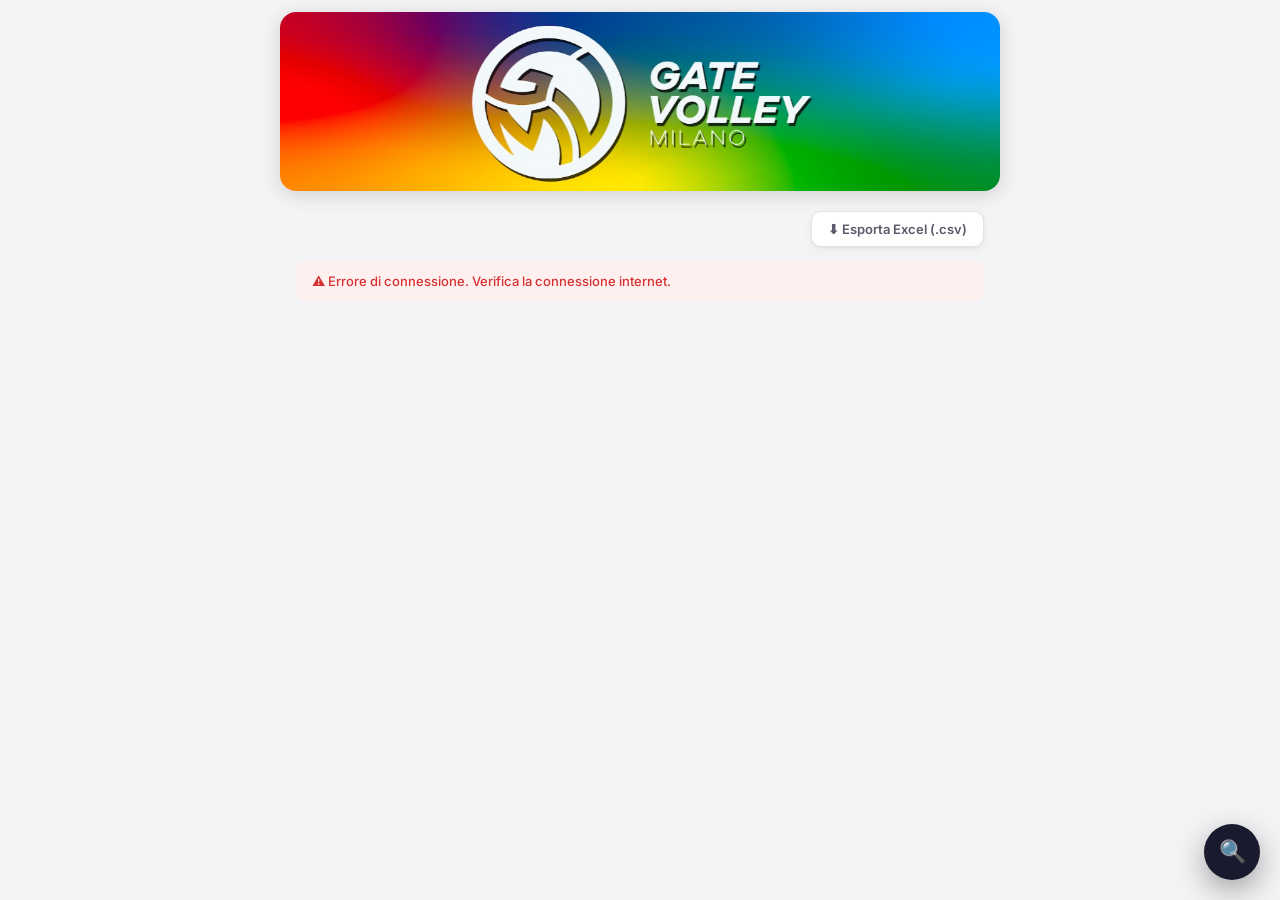
==== index.html @ 53bae7c8 "Add files via upload" ====
<!DOCTYPE html>
<html lang="it">
<head>
<meta charset="UTF-8">
<meta name="viewport" content="width=device-width, initial-scale=1.0">
<title>Gate Volley Milano — Open Day</title>
<link href="https://fonts.googleapis.com/css2?family=Inter:wght@400;500;600;700&display=swap" rel="stylesheet">
<style>
* { box-sizing: border-box; margin: 0; padding: 0; }

:root {
  --bg: #F4F4F6;
  --surface: #FFFFFF;
  --surface2: #F9F9FB;
  --border: #E4E4E8;
  --border-strong: #CACACE;
  --text: #111116;
  --text2: #5A5A6A;
  --text3: #9A9AAA;
  --accent: #1A1A2E;
  --grad2: linear-gradient(90deg, #e63946, #e07b39, #e8c84a, #4caf50, #2196f3, #7b2ff7);
  --gold: #E8A020;
  --gold-bg: #FEF7EA;
  --danger: #D63031;
  --danger-bg: #FFF0F0;
  --success: #00B894;
  --success-bg: #F0FDF8;
  --r: 10px;
  --r-lg: 16px;
  --shadow: 0 1px 3px rgba(0,0,0,0.06), 0 4px 12px rgba(0,0,0,0.04);
  --shadow-md: 0 4px 16px rgba(0,0,0,0.10);
}

body { font-family: 'Inter', sans-serif; background: var(--bg); color: var(--text); min-height: 100vh; font-size: 15px; -webkit-font-smoothing: antialiased; }

header { background: var(--bg); padding: 12px 16px 0; }
.header-img-wrap { max-width: 720px;  margin: 0 auto; border-radius: 16px; overflow: hidden; box-shadow: 0 4px 20px rgba(0,0,0,0.15); max-height: 220px; }
.header-img { width: 100%;  height: auto; display: block; }


/* === FILTRI A SCOMPARSA + FAB === */
.filters-wrap { display: none;}
.filters-wrap.open { display: block;}
.fab { position: fixed; bottom: 20px; right: 20px;  width: 56px; height: 56px; border-radius: 50%; background: var(--accent); color: white; font-size: 22px; border: none; cursor: pointer; box-shadow: 0 10px 30px rgba(0,0,0,0.35); z-index: 5000; }
.fab.active { background: #7b2ff7; }

.back-btn { background: var(--surface); border: 1px solid var(--border); color: var(--text); padding: 8px 16px; border-radius: 8px; cursor: pointer; font-family: inherit; font-size: 13px; font-weight: 500; display: none; align-items: center; gap: 6px; transition: background 0.15s; margin-bottom: 14px; box-shadow: var(--shadow); }
.back-btn:hover { background: var(--bg); }
.back-btn.visible { display: inline-flex; }

.container { max-width: 720px; margin: 0 auto; padding: 20px 16px 40px; }
.screen { display: none; }
.screen.active { display: block; }

/* FILTRI */
.filters-wrap { background: var(--surface); border: 1px solid var(--border); border-radius: var(--r-lg); padding: 14px 16px; margin-bottom: 14px; box-shadow: var(--shadow); }
.search-wrap { position: relative; margin-bottom: 10px; }
.search-icon { position: absolute; left: 12px; top: 50%; transform: translateY(-50%); color: var(--text3); font-size: 15px; pointer-events: none; }
.search-input { width: 100%; padding: 10px 14px 10px 38px; border: 1px solid var(--border); border-radius: var(--r); font-family: inherit; font-size: 14px; background: var(--bg); color: var(--text); outline: none; transition: border-color 0.15s; }
.search-input:focus { border-color: #7b2ff7; }
.filter-group { display: flex; gap: 4px; flex-wrap: wrap; align-items: center; margin-bottom: 6px; }
.filter-group:last-child { margin-bottom: 0; }
.filter-label { font-size: 11px; font-weight: 600; color: var(--text3); text-transform: uppercase; letter-spacing: 0.06em; margin-right: 2px; }
.pill { padding: 5px 12px; border-radius: 20px; border: 1px solid var(--border); background: var(--surface2); color: var(--text2); font-size: 12px; font-weight: 500; cursor: pointer; transition: all 0.15s; font-family: inherit; }
.pill:hover { border-color: #7b2ff7; color: #7b2ff7; }
.pill.active { background: var(--accent); color: white; border-color: var(--accent); }

/* LISTA */
.athletes-list { display: flex; flex-direction: column; gap: 6px; }
.list-meta { font-size: 12px; color: var(--text3); font-weight: 500; margin-bottom: 10px; }

.athlete-item { background: var(--surface); border: 1px solid var(--border); border-radius: var(--r-lg); padding: 13px 16px; cursor: pointer; display: flex; align-items: center; gap: 14px; transition: border-color 0.15s, box-shadow 0.15s, transform 0.1s; box-shadow: var(--shadow); }
.athlete-item:hover { border-color: #7b2ff7; box-shadow: 0 4px 20px rgba(123,47,247,0.10); transform: translateY(-1px); }

.avatar { width: 42px; height: 42px; border-radius: 50%; display: flex; align-items: center; justify-content: center; font-weight: 700; font-size: 13px; flex-shrink: 0; position: relative; }
.avatar::before { content: ''; position: absolute; inset: -2px; border-radius: 50%; background: linear-gradient(135deg,#e63946,#e07b39,#e8c84a,#4caf50,#2196f3,#7b2ff7); z-index: 0; }
.avatar-inner { width: 100%; height: 100%; border-radius: 50%; background: var(--accent); color: white; display: flex; align-items: center; justify-content: center; font-size: 13px; font-weight: 700; position: relative; z-index: 1; }

.athlete-info { flex: 1; min-width: 0; }
.athlete-name { font-size: 14px; font-weight: 600; color: var(--text); }
.athlete-meta { display: flex; gap: 5px; flex-wrap: wrap; align-items: center; margin-top: 4px; }

.badge { display: inline-flex; align-items: center; font-size: 11px; font-weight: 600; padding: 2px 8px; border-radius: 20px; white-space: nowrap; }
.badge-role { background: #EEE8FF; color: #5B21B6; }
.badge-level { background: var(--gold-bg); color: #92400E; }
.badge-tipo { background: #E0F2FE; color: #0369A1; }

.athlete-right { display: flex; flex-direction: column; align-items: flex-end; gap: 4px; }
.avg-chip { display: flex; align-items: center; gap: 3px; background: var(--gold-bg); color: #92400E; font-size: 12px; font-weight: 700; padding: 3px 9px; border-radius: 20px; }
.val-count { font-size: 11px; color: var(--text3); }
.chevron { color: var(--text3); font-size: 16px; }

/* SCHEDA ATLETA */
.athlete-hero { background: var(--surface); border: 1px solid var(--border); border-radius: var(--r-lg); overflow: hidden; margin-bottom: 12px; box-shadow: var(--shadow); }
.hero-stripe { height: 4px; background: var(--grad2); }
.hero-body { padding: 18px 20px; }
.hero-top { display: flex; align-items: flex-start; gap: 16px; }
.photo-box { width: 80px; height: 80px; border-radius: var(--r); overflow: hidden; flex-shrink: 0; background: var(--bg); border: 1px solid var(--border); }
.photo-box img { width: 100%; height: 100%; object-fit: cover; }
.photo-placeholder { width: 100%; height: 100%; display: flex; align-items: center; justify-content: center; font-size: 32px; background: linear-gradient(135deg, #EEE8FF, #E0F2FE); }
.hero-name { font-size: 22px; font-weight: 700; letter-spacing: -0.02em; margin-bottom: 6px; }
.hero-badges { display: flex; gap: 6px; flex-wrap: wrap; }
.info-grid { display: grid; grid-template-columns: repeat(auto-fit, minmax(110px, 1fr)); gap: 12px; margin-top: 16px; padding-top: 16px; border-top: 1px solid var(--border); }
.info-item .lbl { font-size: 10px; font-weight: 600; text-transform: uppercase; letter-spacing: 0.08em; color: var(--text3); margin-bottom: 3px; }
.info-item .val { font-size: 14px; font-weight: 600; color: var(--text); }

.media-box { background: linear-gradient(135deg, var(--accent) 0%, #16213E 100%); border-radius: var(--r-lg); padding: 16px 20px; display: flex; align-items: center; justify-content: space-between; margin-bottom: 12px; box-shadow: var(--shadow-md); }
.media-big { font-size: 30px; font-weight: 700; color: white; }
.media-star { font-size: 20px; color: #F6C90E; margin-right: 4px; }
.media-label { font-size: 12px; color: rgba(255,255,255,0.55); margin-bottom: 2px; }
.media-count { font-size: 13px; color: rgba(255,255,255,0.85); font-weight: 500; }

.add-val-btn { width: 100%; padding: 14px; border-radius: var(--r-lg); background: linear-gradient(135deg,#e63946,#e07b39,#e8c84a,#4caf50,#2196f3,#7b2ff7); color: white; font-family: inherit; font-size: 15px; font-weight: 600; cursor: pointer; border: none; margin-bottom: 16px; transition: opacity 0.15s, transform 0.1s; box-shadow: var(--shadow-md); }
.add-val-btn:hover { opacity: 0.92; }
.add-val-btn:active { transform: scale(0.99); }

.section-title { font-size: 11px; font-weight: 700; text-transform: uppercase; letter-spacing: 0.08em; color: var(--text3); margin: 18px 0 10px; }

.val-card { background: var(--surface); border: 1px solid var(--border); border-radius: var(--r-lg); overflow: hidden; margin-bottom: 10px; box-shadow: var(--shadow); }
.val-card-header { display: flex; align-items: center; justify-content: space-between; padding: 12px 16px; border-bottom: 1px solid var(--border); background: var(--surface2); }
.val-coach-name { font-size: 14px; font-weight: 600; }
.val-avg-badge { background: var(--gold-bg); color: #92400E; font-size: 13px; font-weight: 700; padding: 4px 12px; border-radius: 20px; }
.val-skills { padding: 10px 16px; }
.skill-result { display: flex; justify-content: space-between; align-items: center; padding: 6px 0; border-bottom: 1px solid var(--border); font-size: 13px; }
.skill-result:last-child { border-bottom: none; }
.skill-result-name { color: var(--text2); font-weight: 500; }
.stars-on { color: #F6C90E; letter-spacing: 1px; }
.stars-off { color: var(--border-strong); letter-spacing: 1px; }
.val-note { padding: 10px 16px; border-top: 1px solid var(--border); font-size: 12px; color: var(--text2); font-style: italic; background: var(--surface2); }
.edit-val-btn { background: none; border: 1px solid var(--border); border-radius: 6px; color: var(--text2); font-size: 12px; font-weight: 500; padding: 3px 10px; cursor: pointer; font-family: inherit; transition: all 0.15s; }
.edit-val-btn:hover { border-color: #7b2ff7; color: #7b2ff7; background: #F5F0FF; }
.delete-val-btn { background: none; border: 1px solid var(--border); border-radius: 6px; color: var(--text2); font-size: 14px; padding: 3px 8px; cursor: pointer; transition: all 0.15s; line-height: 1; }
.delete-val-btn:hover { border-color: var(--danger); color: var(--danger); background: var(--danger-bg); }
.skill-result-section-label { font-size: 10px; font-weight: 700; text-transform: uppercase; letter-spacing: 0.08em; color: var(--text3); padding: 6px 0 2px; border-bottom: 1px solid var(--border); margin-bottom: 2px; }

.val-skills-preview { padding: 10px 14px 10px; display: flex; flex-wrap: wrap; gap: 6px; border-top: 1px solid var(--border); background: var(--surface2); }
.val-skills-more-btn { width: 100%; padding: 8px 16px; background: none; border: none; border-top: 1px solid var(--border); font-family: inherit; font-size: 12px; font-weight: 600; color: #7b2ff7; cursor: pointer; text-align: left; transition: background 0.15s; }
.val-skills-more-btn:hover { background: #F5F0FF; }
.val-skills-extra { background: var(--surface2); border-top: 1px solid var(--border); }
.val-skills-role-label { font-size: 10px; font-weight: 700; text-transform: uppercase; letter-spacing: 0.08em; color: var(--text3); padding: 8px 14px 4px; }
.val-skills-extra-pills { padding: 4px 14px 12px; display: flex; flex-wrap: wrap; gap: 6px; }
.val-skills-toggle { display: flex; align-items: center; justify-content: space-between; padding: 9px 16px; cursor: pointer; border-top: 1px solid var(--border); transition: background 0.15s; user-select: none; }
.val-skills-toggle:hover { background: var(--surface2); }
.val-skills-toggle-label { font-size: 12px; font-weight: 600; color: var(--text2); }
.val-skills-chevron { font-size: 13px; color: var(--text3); transition: transform 0.2s; display: inline-block; }
.val-skills-toggle.open .val-skills-chevron { transform: rotate(180deg); }
.val-skills-toggle.open .val-skills-toggle-label { color: #7b2ff7; }
.val-skills-pills { padding: 10px 14px 12px; display: flex; flex-wrap: wrap; gap: 6px; border-top: 1px solid var(--border); background: var(--surface2); }
.skill-pill { display: inline-flex; align-items: center; gap: 5px; background: var(--surface); border: 1px solid var(--border); border-radius: 20px; padding: 4px 10px; }
.skill-pill-name { font-size: 11px; font-weight: 500; color: var(--text2); }
.skill-pill-stars { font-size: 11px; color: #F6C90E; letter-spacing: 0.5px; }
.skill-pill-off { color: var(--border-strong); }
.val-nota-cat { padding: 8px 16px; background: var(--surface2); border-top: 1px solid var(--border); font-size: 12px; color: var(--text2); display: flex; gap: 7px; align-items: flex-start; }
.val-nota-cat-icon { flex-shrink: 0; font-size: 13px; margin-top: 1px; }
.val-nota-fin { padding: 12px 16px; border-top: 1px solid var(--border); display: flex; gap: 8px; align-items: flex-start; }
.val-nota-quote { font-size: 32px; line-height: 1; color: var(--border-strong); flex-shrink: 0; margin-top: -4px; font-family: Georgia, serif; }
.val-nota-text { font-size: 13px; color: var(--text2); font-style: italic; line-height: 1.55; }

/* FORM */
.form-header { background: var(--surface); border: 1px solid var(--border); border-radius: var(--r-lg); padding: 16px 20px; margin-bottom: 14px; box-shadow: var(--shadow); }
.form-athlete-name { font-size: 18px; font-weight: 700; margin-bottom: 6px; }

.form-select { width: 100%; padding: 11px 14px; border: 1.5px solid var(--border); border-radius: var(--r); font-family: inherit; font-size: 14px; background: var(--surface); color: var(--text); outline: none; transition: border-color 0.15s; appearance: none; background-image: url("data:image/svg+xml,%3Csvg xmlns='http://www.w3.org/2000/svg' width='12' height='8' viewBox='0 0 12 8'%3E%3Cpath d='M1 1l5 5 5-5' stroke='%235A5A6A' stroke-width='1.5' fill='none' stroke-linecap='round'/%3E%3C/svg%3E"); background-repeat: no-repeat; background-position: right 14px center; padding-right: 36px; }
.form-select:focus { border-color: #7b2ff7; }

.skill-section-title { font-size: 11px; font-weight: 700; text-transform: uppercase; letter-spacing: 0.08em; color: var(--text3); margin: 16px 0 8px; display: flex; align-items: center; gap: 8px; }
.role-tag { font-size: 10px; padding: 2px 8px; border-radius: 20px; background: #EEE8FF; color: #5B21B6; font-weight: 600; text-transform: none; letter-spacing: 0; }

.skill-block { background: var(--surface); border: 1.5px solid var(--border); border-radius: var(--r); padding: 12px 16px; margin-bottom: 8px; display: flex; align-items: center; justify-content: space-between; gap: 12px; box-shadow: var(--shadow); transition: border-color 0.15s; }
.skill-block.rated { border-color: #C4B5FD; background: #FAFAFF; }
.skill-name { font-size: 14px; font-weight: 500; }

.stars { display: flex; gap: 4px; }
.star { font-size: 24px; cursor: pointer; color: var(--border-strong); transition: color 0.1s, transform 0.12s; line-height: 1; user-select: none; }
.star:hover { transform: scale(1.2); }
.star.on { color: #F6C90E; }

.note-input { width: 100%; padding: 11px 14px; border: 1.5px solid var(--border); border-radius: var(--r); font-family: inherit; font-size: 14px; background: var(--surface); color: var(--text); outline: none; transition: border-color 0.15s; }
.note-input:focus { border-color: #7b2ff7; }
textarea.note-input { resize: vertical; min-height: 80px; }

.save-btn { width: 100%; padding: 15px; border-radius: var(--r-lg); background: var(--accent); color: white; font-family: inherit; font-size: 15px; font-weight: 600; cursor: pointer; border: none; margin-top: 16px; transition: opacity 0.15s, transform 0.1s; }
.save-btn:hover { opacity: 0.88; }
.save-btn:active { transform: scale(0.99); }
.save-btn:disabled { opacity: 0.5; cursor: not-allowed; }
.form-msg { font-size: 13px; margin-top: 10px; font-weight: 500; text-align: center; }

.loading { text-align: center; padding: 48px 0; color: var(--text2); }
.spinner { width: 28px; height: 28px; border: 2.5px solid var(--border); border-top-color: #7b2ff7; border-radius: 50%; animation: spin 0.7s linear infinite; margin: 0 auto 14px; }
@keyframes spin { to { transform: rotate(360deg); } }
.empty-state { text-align: center; padding: 32px 0; color: var(--text3); font-size: 14px; }
.error-box { background: var(--danger-bg); color: var(--danger); border-radius: var(--r); padding: 12px 16px; font-size: 13px; font-weight: 500; margin-bottom: 12px; }
.warn-box { background: #FFF7E6; color: #92400E; border: 1px solid #FDE68A; border-radius: var(--r); padding: 10px 14px; font-size: 13px; font-weight: 500; margin-bottom: 10px; }
.export-btn { background: var(--surface); border: 1px solid var(--border); color: var(--text2); padding: 9px 16px; border-radius: var(--r); cursor: pointer; font-family: inherit; font-size: 13px; font-weight: 600; display: inline-flex; align-items: center; gap: 6px; transition: all 0.15s; box-shadow: var(--shadow); margin-bottom: 14px; }
.export-btn:hover { border-color: #00B894; color: #00B894; background: #F0FDF8; }

@media (max-width: 480px) {
  .container { padding: 14px 12px 32px; }
  .header-inner { padding: 10px 14px; }
  .star { font-size: 20px; }
  .hero-name { font-size: 19px; }
}
</style>
</head>
<body>

<header>
  <div class="header-img-wrap">
    <img class="header-img" src="gatevolley.jpg" alt="Gate Volley Milano">
  </div>
</header>

<div class="container">
  <button class="back-btn" id="back-btn" onclick="goBack()">&#8592; Indietro</button>

  <div id="screen-list" class="screen active">
    <div class="filters-wrap" id="filters">
      <div class="search-wrap">
        <span class="search-icon">&#128269;</span>
        <input class="search-input" type="text" id="search-input" placeholder="Cerca per nome..." oninput="applyFilters()">
      </div>
      <div class="filter-group">
        <span class="filter-label">Ruolo</span>
        <button class="pill active" data-group="ruolo" data-val="" onclick="setPill(this)">Tutti</button>
        <button class="pill" data-group="ruolo" data-val="Banda" onclick="setPill(this)">Banda</button>
        <button class="pill" data-group="ruolo" data-val="Opposto" onclick="setPill(this)">Opposto</button>
        <button class="pill" data-group="ruolo" data-val="Palleggiatore" onclick="setPill(this)">Palleggiatore</button>
        <button class="pill" data-group="ruolo" data-val="Centrale" onclick="setPill(this)">Centrale</button>
        <button class="pill" data-group="ruolo" data-val="Libero" onclick="setPill(this)">Libero</button>
        <button class="pill" data-group="ruolo" data-val="Universale" onclick="setPill(this)">Universale</button>
      </div>
      <div class="filter-group">
        <span class="filter-label">Livello</span>
        <button class="pill active" data-group="livello" data-val="" onclick="setPill(this)">Tutti</button>
        <button class="pill" data-group="livello" data-val="Principiante" onclick="setPill(this)">Principiante</button>
        <button class="pill" data-group="livello" data-val="Intermedio" onclick="setPill(this)">Intermedio</button>
        <button class="pill" data-group="livello" data-val="Avanzato" onclick="setPill(this)">Avanzato</button>
      </div>
      <div class="filter-group" id="date-filter-group" style="display:none;"></div>
    </div>
    <div style="display:flex;align-items:center;justify-content:space-between;flex-wrap:wrap;gap:8px;">
      <div class="list-meta" id="list-meta"></div>
      <button class="export-btn" onclick="exportCSV()">⬇ Esporta Excel (.csv)</button>
    </div>
    <div class="athletes-list" id="athletes-list">
      <div class="loading"><div class="spinner"></div>Caricamento atleti...</div>
    </div>
  </div>

  <div id="screen-athlete" class="screen">
    <div id="athlete-detail"></div>
  </div>

  <div id="screen-form" class="screen">
    <div id="form-content"></div>
  </div>

</div>

<script>
const PROXY = "https://airtable-proxy.dasorda.workers.dev/proxy";

let athletes = [], coaches = [], valuations = [];
let currentAthleteId = null;
let ratings = {}, noteCategoria = "", noteFinale = "";
let filterRuolo = "", filterLivello = "", filterData = "";
let editingValuationId = null;

function formatDate(isoDate) {
  if (!isoDate) return "";
  const [y, m, d] = isoDate.split("-");
  return `${d}/${m}/${y}`;
}

const generalSkills = ["Bagher","Palleggio","Battuta","Attacco","Atleticità"];
const roleSkills = {
  "Banda":         ["Rincorsa","Variazione direzioni"],
  "Opposto":       ["Rincorsa","Variazione direzioni"],
  "Palleggiatore": ["Precisione alzata"],
  "Centrale":      ["Variazione tempi","Muro"],
  "Libero":        ["Appoggi","Difesa","Mobilità"]
};

async function airtableGet(table) {
  const r = await fetch(`https://api.airtable.com/v0/${BASE_ID}/${encodeURIComponent(table)}?pageSize=100`, { headers: H });
  if (!r.ok) throw new Error(r.status);
  return await r.json();
}

async function airtablePost(table, fields) {
  const r = await fetch(`${PROXY}/${encodeURIComponent(table)}`, {
    method: "POST",
    headers: { "Content-Type": "application/json" },
    body: JSON.stringify({ fields })
  });
  return await r.json();
}

async function airtablePatch(table, recordId, fields) {
  const r = await fetch(`${PROXY}/${encodeURIComponent(table)}/${recordId}`, {
    method: "PATCH",
    headers: { "Content-Type": "application/json" },
    body: JSON.stringify({ fields })
  });
  return await r.json();
}
  
async function airtableGetAll(table) {
  let records = [];
  let offset;
  do {
    const url = new URL(`${PROXY}/${encodeURIComponent(table)}`);
    url.searchParams.set("pageSize", "100");
    if (offset) url.searchParams.set("offset", offset);
    const r = await fetch(url.toString());
    if (!r.ok) throw new Error(r.status);
    const json = await r.json();
    records.push(...json.records);
    offset = json.offset;
  } while (offset);
  return records;
}
  
async function loadData() {
  document.getElementById("athletes-list").innerHTML = '<div class="loading"><div class="spinner"></div>Caricamento...</div>';
  try {
    const [aR, cR, vR] = await Promise.all([airtableGetAll("Atleti"), airtableGetAll("Allenatori"), airtableGetAll("Valutazioni")]);
    athletes = aR;
    coaches  = cR;
    valuations = vR;
    buildDatePills();
    applyFilters();
  } catch(e) {
    document.getElementById("athletes-list").innerHTML = '<div class="error-box">&#9888; Errore di connessione. Verifica la connessione internet.</div>';
  }
}

function buildDatePills() {
  const dates = [...new Set(
    athletes.map(a => a.fields["Data OpenDay"]).filter(Boolean)
  )].sort();

  const container = document.getElementById("date-filter-group");
  if (!container) return;

  if (!dates.length) { container.style.display = "none"; return; }
  container.style.display = "flex";

  const pills = dates.map(d =>
    `<button class="pill" data-group="data" data-val="${d}" onclick="setPill(this)">${formatDate(d)}</button>`
  ).join("");
  container.innerHTML = `<span class="filter-label">Data</span>
    <button class="pill active" data-group="data" data-val="" onclick="setPill(this)">Tutte</button>
    ${pills}`;
}

function initials(n, s) { return ((n||"")[0]||"").toUpperCase() + ((s||"")[0]||"").toUpperCase(); }
function getVals(id) { return valuations.filter(v => v.fields["Atleta"] && v.fields["Atleta"].includes(id)); }
function calcAvg(vals, role) {
  const skills = [...generalSkills, ...(roleSkills[role]||[])];
  const all = [];
  vals.forEach(v => skills.forEach(s => { if (v.fields[s]) all.push(v.fields[s]); }));
  return all.length ? (all.reduce((a,b)=>a+b,0)/all.length).toFixed(1) : null;
}

function setPill(el) {
  const group = el.dataset.group;
  document.querySelectorAll(`.pill[data-group="${group}"]`).forEach(p => p.classList.remove("active"));
  el.classList.add("active");
  if (group === "ruolo") filterRuolo = el.dataset.val;
  if (group === "livello") filterLivello = el.dataset.val;
  if (group === "data") filterData = el.dataset.val;
  applyFilters();
}

function applyFilters() {
  const q = (document.getElementById("search-input").value || "").toLowerCase();
  const filtered = athletes.filter(a => {
    const f = a.fields;
    const name = ((f["Name"]||"") + " " + (f["Cognome"]||"")).toLowerCase();
    if (q && !name.includes(q)) return false;
    if (filterRuolo && f["Ruolo"] !== filterRuolo) return false;
    if (filterLivello && f["Livello"] !== filterLivello) return false;
    if (filterData && f["Data OpenDay"] !== filterData) return false;
    return true;
  });
  renderList(filtered);
}

function renderList(list) {
  document.getElementById("list-meta").textContent = list.length + " atleti" + (list.length !== athletes.length ? " (filtrati su " + athletes.length + ")" : "");
  const c = document.getElementById("athletes-list");
  if (!list.length) { c.innerHTML = '<div class="empty-state">Nessun atleta trovato.</div>'; return; }
  c.innerHTML = list.map(a => {
    const f = a.fields;
    const vals = getVals(a.id);
    const avg = calcAvg(vals, f["Ruolo"]);
    return `<div class="athlete-item" onclick="showAthlete('${a.id}')">
      <div class="avatar"><div class="avatar-inner">${initials(f["Name"], f["Cognome"])}</div></div>
      <div class="athlete-info">
        <div class="athlete-name">${f["Name"]||""} ${f["Cognome"]||""}</div>
        <div class="athlete-meta">
          ${f["Ruolo"] ? `<span class="badge badge-role">${f["Ruolo"]}</span>` : ""}
          ${f["Livello"] ? `<span class="badge badge-level">${f["Livello"]}</span>` : ""}
          ${f["Tipologia"] ? `<span class="badge badge-tipo">${Array.isArray(f["Tipologia"]) ? f["Tipologia"].join(", ") : f["Tipologia"]}</span>` : ""}
        </div>
      </div>
      <div class="athlete-right">
        ${avg ? `<div class="avg-chip">&#9733; ${avg}</div>` : ""}
        <div class="val-count">${vals.length} val.</div>
      </div>
      <span class="chevron">&#8250;</span>
    </div>`;
  }).join("");
}

function showAthlete(id) {
  currentAthleteId = id;
  const a = athletes.find(x => x.id === id);
  if (!a) return;
  const f = a.fields;
  const vals = getVals(id);
  const avg = calcAvg(vals, f["Ruolo"]);
  const roleSpec = roleSkills[f["Ruolo"]] || [];

  let photoHtml = `<div class="photo-box"><div class="photo-placeholder">&#128100;</div></div>`;
  if (f["Foto"] && f["Foto"][0] && f["Foto"][0].url) {
    photoHtml = `<div class="photo-box"><img src="${f["Foto"][0].url}" alt="${f["Name"]}"></div>`;
  }

  let mediaHtml = "";
  if (avg) {
    const nCoaches = coaches.filter(c => vals.some(v => v.fields["Allenatore"] && v.fields["Allenatore"].includes(c.id))).length;
    mediaHtml = `<div class="media-box">
      <div>
        <div class="media-label">Media generale</div>
        <div class="media-big"><span class="media-star">★</span>${avg} <span style="font-size:16px;opacity:0.45;">/ 5</span></div>
      </div>
      <div style="text-align:right;">
        <div class="media-count">${vals.length} valutazion${vals.length===1?"e":"i"}</div>
        <div class="media-label" style="margin-top:4px;">${nCoaches} allenator${nCoaches===1?"e":"i"}</div>
      </div>
    </div>`;
  }

  let valsHtml = vals.length ? `<div class="section-title">Valutazioni ricevute</div>` : `<div class="empty-state" style="padding:20px 0;">Nessuna valutazione ancora.</div>`;
  vals.forEach((v, vi) => {
    const coachId = v.fields["Allenatore"] && v.fields["Allenatore"][0];
    const coach = coaches.find(c => c.id === coachId);
    const coachName = coach ? coach.fields["Name"] : "—";
    const allR = [...generalSkills, ...roleSpec].map(s => v.fields[s]).filter(Boolean);
    const vAvg = allR.length ? (allR.reduce((a,b)=>a+b,0)/allR.length).toFixed(1) : "—";
    const skillsId = `skills-${v.id}`;

    const renderSkillPill = s => {
      if (!v.fields[s]) return "";
      const n = v.fields[s];
      return `<div class="skill-pill"><span class="skill-pill-name">${s}</span><span class="skill-pill-stars">${"★".repeat(n)}<span class="skill-pill-off">${"★".repeat(5-n)}</span></span></div>`;
    };

    // Generali sempre visibili, skill di ruolo espandibili
    const generalPills = generalSkills.map(renderSkillPill).join("");
    const rolePills = roleSpec.filter(s => v.fields[s]).map(renderSkillPill).join("");
    const roleLabel = f["Ruolo"] || "ruolo";
    const roleCount = roleSpec.filter(s => v.fields[s]).length;
    const extraBlock = rolePills
      ? `<button class="val-skills-more-btn" id="${skillsId}-btn" onclick="toggleSkillsExtra('${skillsId}')">+ skill ${roleLabel} (${roleCount})</button>
         <div class="val-skills-extra" id="${skillsId}" style="display:none;">
           <div class="val-skills-role-label">Skill ${roleLabel}</div>
           <div class="val-skills-pills val-skills-extra-pills">${rolePills}</div>
         </div>`
      : "";

    const notaFin = v.fields["Nota Finale"]
      ? `<div class="val-nota-fin"><span class="val-nota-quote">&#8220;</span><span class="val-nota-text">${v.fields["Nota Finale"]}</span></div>` : "";

    valsHtml += `<div class="val-card">
      <div class="val-card-header">
        <div class="val-coach-name">${coachName}</div>
        <div style="display:flex;align-items:center;gap:8px;">
          <div class="val-avg-badge">&#9733; ${vAvg}</div>
          <button class="edit-val-btn" onclick="showForm('${id}', '${v.id}')" title="Modifica">&#9999;&#65039; Modifica</button>
          <button class="delete-val-btn" onclick="deleteValuation('${v.id}', '${id}')" title="Elimina">&#128465;</button>
        </div>
      </div>
      <div class="val-skills-pills val-skills-preview">${generalPills}</div>
      ${extraBlock}
      ${notaFin}
    </div>`;
  });

  document.getElementById("athlete-detail").innerHTML = `
    <div class="athlete-hero">
      <div class="hero-stripe"></div>
      <div class="hero-body">
        <div class="hero-top">
          ${photoHtml}
          <div style="flex:1;">
            <div class="hero-name">${f["Name"]||""} ${f["Cognome"]||""}</div>
            <div class="hero-badges">
              ${f["Ruolo"] ? `<span class="badge badge-role">${f["Ruolo"]}</span>` : ""}
              ${f["Livello"] ? `<span class="badge badge-level">${f["Livello"]}</span>` : ""}
              ${f["Tipologia"] ? `<span class="badge badge-tipo">${Array.isArray(f["Tipologia"]) ? f["Tipologia"].join(", ") : f["Tipologia"]}</span>` : ""}
            </div>
          </div>
        </div>
        <div class="info-grid">
          ${f["Anno di Nascita"] ? `<div class="info-item"><div class="lbl">Nato</div><div class="val">${f["Anno di Nascita"]}</div></div>` : ""}
          ${f["Altezza"] ? `<div class="info-item"><div class="lbl">Altezza</div><div class="val">${f["Altezza"]} cm</div></div>` : ""}
          ${f["Esperienza precedente"] ? `<div class="info-item"><div class="lbl">Esperienza</div><div class="val">${f["Esperienza precedente"]}</div></div>` : ""}
          ${f["Mano dominante"] ? `<div class="info-item"><div class="lbl">Mano</div><div class="val">${f["Mano dominante"]}</div></div>` : ""}
        </div>
      </div>
    </div>
    ${mediaHtml}
    <button class="add-val-btn" onclick="showForm('${id}')">+ Aggiungi valutazione</button>
    ${valsHtml}
  `;
  setScreen("screen-athlete", true);
}

function showForm(athleteId, valuationId = null) {
  currentAthleteId = athleteId;
  editingValuationId = valuationId;
  ratings = {}; noteCategoria = ""; noteFinale = "";

  const existingVal = valuationId ? valuations.find(v => v.id === valuationId) : null;
  if (existingVal) {
    const allSkills = [...generalSkills, ...Object.values(roleSkills).flat()];
    allSkills.forEach(s => { if (existingVal.fields[s]) ratings[s] = existingVal.fields[s]; });
    noteCategoria = existingVal.fields["Nota Categoria"] || "";
    noteFinale    = existingVal.fields["Nota Finale"]    || "";
  }

  const a = athletes.find(x => x.id === athleteId);
  const f = a ? a.fields : {};
  const roleSpec = roleSkills[f["Ruolo"]] || [];

  // Coaches who already evaluated this athlete (exclude the one being edited)
  const athleteVals = valuations.filter(v => v.fields["Atleta"] && v.fields["Atleta"].includes(athleteId));
  const coachesAlreadyEvaluated = new Set(
    athleteVals
      .filter(v => v.id !== valuationId)
      .map(v => v.fields["Allenatore"] && v.fields["Allenatore"][0])
      .filter(Boolean)
  );

  const existingCoachId = existingVal && existingVal.fields["Allenatore"] && existingVal.fields["Allenatore"][0];
  const coachOptions = coaches.map(c => {
    const alreadyDone = coachesAlreadyEvaluated.has(c.id);
    return `<option value="${c.id}" ${c.id === existingCoachId ? "selected" : ""} ${alreadyDone ? "disabled" : ""}>${c.fields["Name"]}${alreadyDone ? " (già valutato)" : ""}</option>`;
  }).join("");

  let skillsHtml = `<div class="skill-section-title">Skill generali</div>`;
  generalSkills.forEach(s => { skillsHtml += makeSkill(s, ratings[s] || 0); });
  if (roleSpec.length) {
    skillsHtml += `<div class="skill-section-title">Skill specifiche <span class="role-tag">${f["Ruolo"]}</span></div>`;
    roleSpec.forEach(s => { skillsHtml += makeSkill(s, ratings[s] || 0); });
  }

  const isEditing = !!valuationId;
  document.getElementById("form-content").innerHTML = `
    <div class="form-header">
      <div class="form-athlete-name">${f["Name"]||""} ${f["Cognome"]||""}</div>
      <div class="hero-badges">
        ${f["Ruolo"] ? `<span class="badge badge-role">${f["Ruolo"]}</span>` : ""}
        ${f["Livello"] ? `<span class="badge badge-level">${f["Livello"]}</span>` : ""}
        ${isEditing ? `<span class="badge" style="background:#E0F2FE;color:#0369A1;">Modifica valutazione</span>` : ""}
      </div>
    </div>
    <div class="section-title">Allenatore</div>
    <select class="form-select" id="coach-select" style="margin-bottom:4px;" ${isEditing ? "disabled" : ""}>
      <option value="">— seleziona allenatore —</option>
      ${coachOptions}
    </select>
    ${skillsHtml}
    <div class="section-title" style="margin-top:16px;">Note per categoria</div>
    <input class="note-input" type="text" id="note-cat" placeholder="Note sulle skill valutate..." value="${noteCategoria}" oninput="noteCategoria=this.value" style="margin-bottom:4px;">
    <div class="section-title" style="margin-top:12px;">Nota finale</div>
    <textarea class="note-input" id="note-fin" placeholder="Impressioni generali, potenziale, aspetti da sviluppare..." oninput="noteFinale=this.value">${noteFinale}</textarea>
    <button class="save-btn" onclick="submitForm()" id="save-btn">${isEditing ? "💾 Aggiorna valutazione" : "Salva valutazione"}</button>
    <div class="form-msg" id="form-msg"></div>
  `;
  setScreen("screen-form", true);
}

function makeSkill(name, initialValue = 0) {
  const sid = "s_" + name.replace(/[^a-zA-Z0-9]/g,"_");
  return `<div class="skill-block${initialValue ? " rated" : ""}" id="block_${sid}">
    <span class="skill-name">${name}</span>
    <div class="stars" id="${sid}">
      ${[1,2,3,4,5].map(i=>`<span class="star${i <= initialValue ? " on" : ""}" onclick="setRating('${name}',${i},'${sid}')">★</span>`).join("")}
    </div>
  </div>`;
}

function setRating(skill, val, sid) {
  ratings[skill] = val;
  document.getElementById(sid).querySelectorAll(".star").forEach((s,i) => s.classList.toggle("on", i < val));
  const b = document.getElementById("block_" + sid);
  if (b) b.classList.add("rated");
}

async function submitForm() {
  const coachId = document.getElementById("coach-select").value;
  const msg = document.getElementById("form-msg");
  const btn = document.getElementById("save-btn");
  const isEditing = !!editingValuationId;

  if (!isEditing && !coachId) { msg.style.color = "var(--danger)"; msg.textContent = "⚠ Seleziona un allenatore."; return; }
  if (!Object.keys(ratings).length) { msg.style.color = "var(--danger)"; msg.textContent = "⚠ Inserisci almeno una valutazione."; return; }

  // Duplicate check: same coach cannot evaluate same athlete twice
  if (!isEditing && coachId) {
    const duplicate = valuations.find(v =>
      v.fields["Atleta"] && v.fields["Atleta"].includes(currentAthleteId) &&
      v.fields["Allenatore"] && v.fields["Allenatore"].includes(coachId)
    );
    if (duplicate) {
      const coach = coaches.find(c => c.id === coachId);
      msg.style.color = "var(--danger)";
      msg.textContent = `⚠ ${coach ? coach.fields["Name"] : "Questo allenatore"} ha già valutato questo atleta.`;
      return;
    }
  }
  btn.disabled = true; btn.textContent = "Salvataggio..."; msg.textContent = "";

  try {
    let res;
    if (isEditing) {
      const fields = { "Nota Categoria": noteCategoria, "Nota Finale": noteFinale, ...ratings };
      res = await airtablePatch("Valutazioni", editingValuationId, fields);
      if (res.id) {
        const idx = valuations.findIndex(v => v.id === res.id);
        if (idx !== -1) valuations[idx] = res;
      }
    } else {
      const fields = { "Atleta": [currentAthleteId], "Allenatore": [coachId], "Nota Categoria": noteCategoria, "Nota Finale": noteFinale, ...ratings };
      res = await airtablePost("Valutazioni", fields);
      if (res.id) valuations.push(res);
    }

    if (res.id) {
      msg.style.color = "var(--success)";
      msg.textContent = isEditing ? "✓ Valutazione aggiornata!" : "✓ Valutazione salvata!";
      btn.textContent = "✓ Salvato";
      setTimeout(() => showAthlete(currentAthleteId), 1000);
    } else {
      btn.disabled = false; btn.textContent = isEditing ? "💾 Aggiorna valutazione" : "Salva valutazione";
      msg.style.color = "var(--danger)"; msg.textContent = "Errore: " + ((res.error && res.error.message) || "riprova.");
    }
  } catch(e) {
    btn.disabled = false; btn.textContent = isEditing ? "💾 Aggiorna valutazione" : "Salva valutazione";
    msg.style.color = "var(--danger)"; msg.textContent = "Errore di rete.";
  }
}

function setScreen(id, showBack) {
  document.querySelectorAll(".screen").forEach(s => s.classList.remove("active"));
  document.getElementById(id).classList.add("active");
  document.getElementById("back-btn").classList.toggle("visible", !!showBack);
  document.getElementById("fab").style.display = (id === "screen-list") ? "block" : "none";
}

function goBack() {
  if (document.getElementById("screen-form").classList.contains("active")) showAthlete(currentAthleteId);
  else { setScreen("screen-list", false); applyFilters(); }
}

async function deleteValuation(valuationId, athleteId) {
  const coach = coaches.find(c => {
    const v = valuations.find(v => v.id === valuationId);
    return v && v.fields["Allenatore"] && v.fields["Allenatore"].includes(c.id);
  });
  const coachName = coach ? coach.fields["Name"] : "questo allenatore";
  const confirmed = confirm(`Eliminare la valutazione di ${coachName}?\nL'operazione non è reversibile.`);
  if (!confirmed) return;

  try {
    const res = await fetch(`${PROXY}/Valutazioni/${valuationId}`, { method: "DELETE" });
    if (res.ok) {
      valuations = valuations.filter(v => v.id !== valuationId);
      showAthlete(athleteId);
    } else {
      alert("Errore durante l'eliminazione. Riprova.");
    }
  } catch(e) {
    alert("Errore di rete. Riprova.");
  }
}

function toggleSkillsExtra(id) {
  const panel = document.getElementById(id);
  const btn = document.getElementById(id + "-btn");
  const isOpen = panel.style.display !== "none";
  panel.style.display = isOpen ? "none" : "block";
  const roleLabel = btn.dataset.role || "";
  const roleCount = panel.querySelectorAll(".skill-pill").length;
  btn.textContent = isOpen ? `+ skill ${roleLabel} (${roleCount})` : "▴ Nascondi skill " + roleLabel;
}

function exportCSV() {
  const allSkills = [...generalSkills, ...Object.values(roleSkills).flat()];
  const uniqueSkills = [...new Set(allSkills)];

  const header = [
    "Atleta", "Ruolo", "Livello", "Anno di Nascita", "Altezza",
    "Allenatore", "Media", ...uniqueSkills, "Nota Categoria", "Nota Finale"
  ];

  const rows = valuations.map(v => {
    const athleteId = v.fields["Atleta"] && v.fields["Atleta"][0];
    const athlete = athletes.find(a => a.id === athleteId);
    const af = athlete ? athlete.fields : {};
    const coachId = v.fields["Allenatore"] && v.fields["Allenatore"][0];
    const coach = coaches.find(c => c.id === coachId);
    const role = af["Ruolo"] || "";
    const skillsForRole = [...generalSkills, ...(roleSkills[role] || [])];
    const vals = skillsForRole.map(s => v.fields[s]).filter(Boolean);
    const avg = vals.length ? (vals.reduce((a,b)=>a+b,0)/vals.length).toFixed(1) : "";

    return [
      `${af["Name"]||""} ${af["Cognome"]||""}`.trim(),
      role,
      af["Livello"] || "",
      af["Anno di Nascita"] || "",
      af["Altezza"] || "",
      coach ? coach.fields["Name"] : "",
      avg,
      ...uniqueSkills.map(s => v.fields[s] != null ? v.fields[s] : ""),
      v.fields["Nota Categoria"] || "",
      v.fields["Nota Finale"] || ""
    ];
  });

  const escape = val => {
    const s = String(val);
    return s.includes(",") || s.includes('"') || s.includes("\n") ? `"${s.replace(/"/g,'""')}"` : s;
  };

  const csv = [header, ...rows].map(r => r.map(escape).join(",")).join("\n");
  const blob = new Blob(["\uFEFF" + csv], { type: "text/csv;charset=utf-8;" });
  const url = URL.createObjectURL(blob);
  const a = document.createElement("a");
  a.href = url;
  a.download = `valutazioni_gate_volley_${new Date().toISOString().slice(0,10)}.csv`;
  a.click();
  URL.revokeObjectURL(url);
}

loadData();

// 🔁 Auto-reload dati ogni 60s SOLO se non si sta compilando il form
/*
setInterval(() => {
  const formOpen = document
    .getElementById("screen-form")
    .classList.contains("active");

  if (!formOpen) {
    loadData();
  }
}, 60000); // 60 secondi
*/
  
function toggleFilters() {
  const filters = document.getElementById("filters");
  const fab = document.getElementById("fab");
  const open = filters.classList.toggle("open");
  fab.classList.toggle("active", open);
}

</script>

<button class="fab" id="fab" onclick="toggleFilters()" aria-label="Filtri">
  🔍
</button>

</body>
</html>
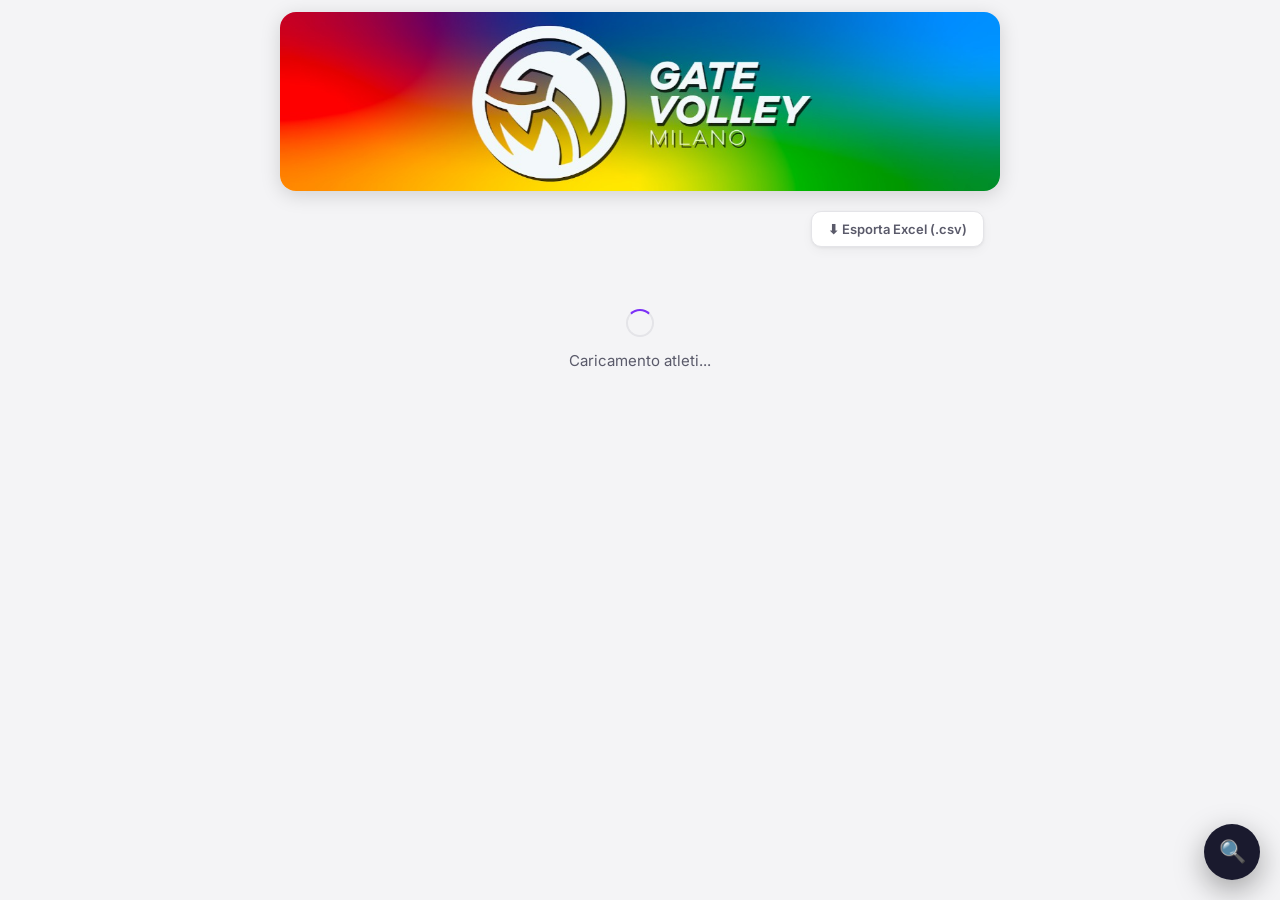
==== commit 654ee966: "Add files via upload" ====
--- a/index.html
+++ b/index.html
@@ -262,9 +262,11 @@
 
 let athletes = [], coaches = [], valuations = [];
 let currentAthleteId = null;
-let ratings = {}, noteCategoria = "", noteFinale = "";
-let filterRuolo = "", filterLivello = "", filterData = "";
+let ratings = {}, noteCategoria = "", noteFinale = "", ruoloValutato = "";
+let filterRuolo = "", filterLivello = "", filterData = new Set();
 let editingValuationId = null;
+
+const ruoliDisponibili = ["Banda","Opposto","Palleggiatore","Centrale","Libero","Universale"];
 
 function formatDate(isoDate) {
   if (!isoDate) return "";
@@ -347,19 +349,22 @@
   container.style.display = "flex";
 
   const pills = dates.map(d =>
-    `<button class="pill" data-group="data" data-val="${d}" onclick="setPill(this)">${formatDate(d)}</button>`
+    `<button class="pill" data-group="data" data-val="${d}" onclick="togglePillDate(this)">${formatDate(d)}</button>`
   ).join("");
   container.innerHTML = `<span class="filter-label">Data</span>
-    <button class="pill active" data-group="data" data-val="" onclick="setPill(this)">Tutte</button>
+    <button class="pill active" id="date-all-btn" data-group="data" data-val="" onclick="clearDateFilter(this)">Tutte</button>
     ${pills}`;
 }
 
 function initials(n, s) { return ((n||"")[0]||"").toUpperCase() + ((s||"")[0]||"").toUpperCase(); }
 function getVals(id) { return valuations.filter(v => v.fields["Atleta"] && v.fields["Atleta"].includes(id)); }
 function calcAvg(vals, role) {
-  const skills = [...generalSkills, ...(roleSkills[role]||[])];
   const all = [];
-  vals.forEach(v => skills.forEach(s => { if (v.fields[s]) all.push(v.fields[s]); }));
+  vals.forEach(v => {
+    const r = v.fields["Ruolo Valutato"] || role;
+    const skills = [...generalSkills, ...(roleSkills[r]||[])];
+    skills.forEach(s => { if (v.fields[s]) all.push(v.fields[s]); });
+  });
   return all.length ? (all.reduce((a,b)=>a+b,0)/all.length).toFixed(1) : null;
 }
 
@@ -369,7 +374,27 @@
   el.classList.add("active");
   if (group === "ruolo") filterRuolo = el.dataset.val;
   if (group === "livello") filterLivello = el.dataset.val;
-  if (group === "data") filterData = el.dataset.val;
+  applyFilters();
+}
+
+function togglePillDate(el) {
+  const val = el.dataset.val;
+  if (filterData.has(val)) {
+    filterData.delete(val);
+    el.classList.remove("active");
+  } else {
+    filterData.add(val);
+    el.classList.add("active");
+  }
+  const allBtn = document.getElementById("date-all-btn");
+  if (allBtn) allBtn.classList.toggle("active", filterData.size === 0);
+  applyFilters();
+}
+
+function clearDateFilter(el) {
+  filterData.clear();
+  document.querySelectorAll('.pill[data-group="data"]').forEach(p => p.classList.remove("active"));
+  el.classList.add("active");
   applyFilters();
 }
 
@@ -381,7 +406,7 @@
     if (q && !name.includes(q)) return false;
     if (filterRuolo && f["Ruolo"] !== filterRuolo) return false;
     if (filterLivello && f["Livello"] !== filterLivello) return false;
-    if (filterData && f["Data OpenDay"] !== filterData) return false;
+    if (filterData.size && !filterData.has(f["Data OpenDay"])) return false;
     return true;
   });
   renderList(filtered);
@@ -448,9 +473,15 @@
     const coachId = v.fields["Allenatore"] && v.fields["Allenatore"][0];
     const coach = coaches.find(c => c.id === coachId);
     const coachName = coach ? coach.fields["Name"] : "—";
-    const allR = [...generalSkills, ...roleSpec].map(s => v.fields[s]).filter(Boolean);
+    // Usa il ruolo valutato (se presente), altrimenti il ruolo anagrafico
+    const ruoloEffettivo = v.fields["Ruolo Valutato"] || f["Ruolo"] || "";
+    const roleSpecV = roleSkills[ruoloEffettivo] || [];
+    const allR = [...generalSkills, ...roleSpecV].map(s => v.fields[s]).filter(Boolean);
     const vAvg = allR.length ? (allR.reduce((a,b)=>a+b,0)/allR.length).toFixed(1) : "—";
     const skillsId = `skills-${v.id}`;
+    const ruoloBadge = ruoloEffettivo && ruoloEffettivo !== f["Ruolo"]
+      ? `<span class="badge" style="background:#FEF7EA;color:#92400E;margin-left:4px;">👟 ${ruoloEffettivo}</span>`
+      : (ruoloEffettivo ? `<span class="badge badge-role" style="font-size:10px;">${ruoloEffettivo}</span>` : "");
 
     const renderSkillPill = s => {
       if (!v.fields[s]) return "";
@@ -460,9 +491,9 @@
 
     // Generali sempre visibili, skill di ruolo espandibili
     const generalPills = generalSkills.map(renderSkillPill).join("");
-    const rolePills = roleSpec.filter(s => v.fields[s]).map(renderSkillPill).join("");
-    const roleLabel = f["Ruolo"] || "ruolo";
-    const roleCount = roleSpec.filter(s => v.fields[s]).length;
+    const rolePills = roleSpecV.filter(s => v.fields[s]).map(renderSkillPill).join("");
+    const roleLabel = ruoloEffettivo || "ruolo";
+    const roleCount = roleSpecV.filter(s => v.fields[s]).length;
     const extraBlock = rolePills
       ? `<button class="val-skills-more-btn" id="${skillsId}-btn" onclick="toggleSkillsExtra('${skillsId}')">+ skill ${roleLabel} (${roleCount})</button>
          <div class="val-skills-extra" id="${skillsId}" style="display:none;">
@@ -476,7 +507,10 @@
 
     valsHtml += `<div class="val-card">
       <div class="val-card-header">
-        <div class="val-coach-name">${coachName}</div>
+        <div style="display:flex;align-items:center;gap:6px;flex-wrap:wrap;">
+          <div class="val-coach-name">${coachName}</div>
+          ${ruoloBadge}
+        </div>
         <div style="display:flex;align-items:center;gap:8px;">
           <div class="val-avg-badge">&#9733; ${vAvg}</div>
           <button class="edit-val-btn" onclick="showForm('${id}', '${v.id}')" title="Modifica">&#9999;&#65039; Modifica</button>
@@ -530,11 +564,13 @@
     allSkills.forEach(s => { if (existingVal.fields[s]) ratings[s] = existingVal.fields[s]; });
     noteCategoria = existingVal.fields["Nota Categoria"] || "";
     noteFinale    = existingVal.fields["Nota Finale"]    || "";
+    ruoloValutato = existingVal.fields["Ruolo Valutato"] || "";
   }
 
   const a = athletes.find(x => x.id === athleteId);
   const f = a ? a.fields : {};
-  const roleSpec = roleSkills[f["Ruolo"]] || [];
+  if (!ruoloValutato) ruoloValutato = f["Ruolo"] || "";
+  const roleSpec = roleSkills[ruoloValutato] || [];
 
   // Coaches who already evaluated this athlete (exclude the one being edited)
   const athleteVals = valuations.filter(v => v.fields["Atleta"] && v.fields["Atleta"].includes(athleteId));
@@ -554,16 +590,20 @@
   let skillsHtml = `<div class="skill-section-title">Skill generali</div>`;
   generalSkills.forEach(s => { skillsHtml += makeSkill(s, ratings[s] || 0); });
   if (roleSpec.length) {
-    skillsHtml += `<div class="skill-section-title">Skill specifiche <span class="role-tag">${f["Ruolo"]}</span></div>`;
+    skillsHtml += `<div class="skill-section-title">Skill specifiche <span class="role-tag">${ruoloValutato}</span></div>`;
     roleSpec.forEach(s => { skillsHtml += makeSkill(s, ratings[s] || 0); });
   }
+
+  const ruoloOptions = ruoliDisponibili.map(r =>
+    `<option value="${r}" ${r === ruoloValutato ? "selected" : ""}>${r}${r === f["Ruolo"] ? " (originale)" : ""}</option>`
+  ).join("");
 
   const isEditing = !!valuationId;
   document.getElementById("form-content").innerHTML = `
     <div class="form-header">
       <div class="form-athlete-name">${f["Name"]||""} ${f["Cognome"]||""}</div>
       <div class="hero-badges">
-        ${f["Ruolo"] ? `<span class="badge badge-role">${f["Ruolo"]}</span>` : ""}
+        ${f["Ruolo"] ? `<span class="badge badge-role">Anagrafica: ${f["Ruolo"]}</span>` : ""}
         ${f["Livello"] ? `<span class="badge badge-level">${f["Livello"]}</span>` : ""}
         ${isEditing ? `<span class="badge" style="background:#E0F2FE;color:#0369A1;">Modifica valutazione</span>` : ""}
       </div>
@@ -573,7 +613,14 @@
       <option value="">— seleziona allenatore —</option>
       ${coachOptions}
     </select>
-    ${skillsHtml}
+    <div class="section-title" style="margin-top:14px;">Ruolo valutato</div>
+    <select class="form-select" id="ruolo-select" style="margin-bottom:4px;" onchange="changeRuoloValutato(this.value, '${athleteId}', '${valuationId||''}')">
+      ${ruoloOptions}
+    </select>
+    <div style="font-size:11px;color:var(--text3);margin-bottom:4px;">Cambia il ruolo se l'atleta è stato valutato in una posizione diversa da quella di registrazione.</div>
+    <div id="skills-section">
+      ${skillsHtml}
+    </div>
     <div class="section-title" style="margin-top:16px;">Note per categoria</div>
     <input class="note-input" type="text" id="note-cat" placeholder="Note sulle skill valutate..." value="${noteCategoria}" oninput="noteCategoria=this.value" style="margin-bottom:4px;">
     <div class="section-title" style="margin-top:12px;">Nota finale</div>
@@ -583,6 +630,18 @@
   `;
   setScreen("screen-form", true);
 }
+
+function changeRuoloValutato(nuovoRuolo, athleteId, valuationId) {
+  ruoloValutato = nuovoRuolo;
+  // Rebuild only the skills section
+  const roleSpec = roleSkills[ruoloValutato] || [];
+  let skillsHtml = `<div class="skill-section-title">Skill generali</div>`;
+  generalSkills.forEach(s => { skillsHtml += makeSkill(s, ratings[s] || 0); });
+  if (roleSpec.length) {
+    skillsHtml += `<div class="skill-section-title">Skill specifiche <span class="role-tag">${ruoloValutato}</span></div>`;
+    roleSpec.forEach(s => { skillsHtml += makeSkill(s, ratings[s] || 0); });
+  }
+  document.getElementById("skills-section").innerHTML = skillsHtml;
 
 function makeSkill(name, initialValue = 0) {
   const sid = "s_" + name.replace(/[^a-zA-Z0-9]/g,"_");
@@ -628,14 +687,14 @@
   try {
     let res;
     if (isEditing) {
-      const fields = { "Nota Categoria": noteCategoria, "Nota Finale": noteFinale, ...ratings };
+      const fields = { "Nota Categoria": noteCategoria, "Nota Finale": noteFinale, "Ruolo Valutato": ruoloValutato, ...ratings };
       res = await airtablePatch("Valutazioni", editingValuationId, fields);
       if (res.id) {
         const idx = valuations.findIndex(v => v.id === res.id);
         if (idx !== -1) valuations[idx] = res;
       }
     } else {
-      const fields = { "Atleta": [currentAthleteId], "Allenatore": [coachId], "Nota Categoria": noteCategoria, "Nota Finale": noteFinale, ...ratings };
+      const fields = { "Atleta": [currentAthleteId], "Allenatore": [coachId], "Nota Categoria": noteCategoria, "Nota Finale": noteFinale, "Ruolo Valutato": ruoloValutato, ...ratings };
       res = await airtablePost("Valutazioni", fields);
       if (res.id) valuations.push(res);
     }
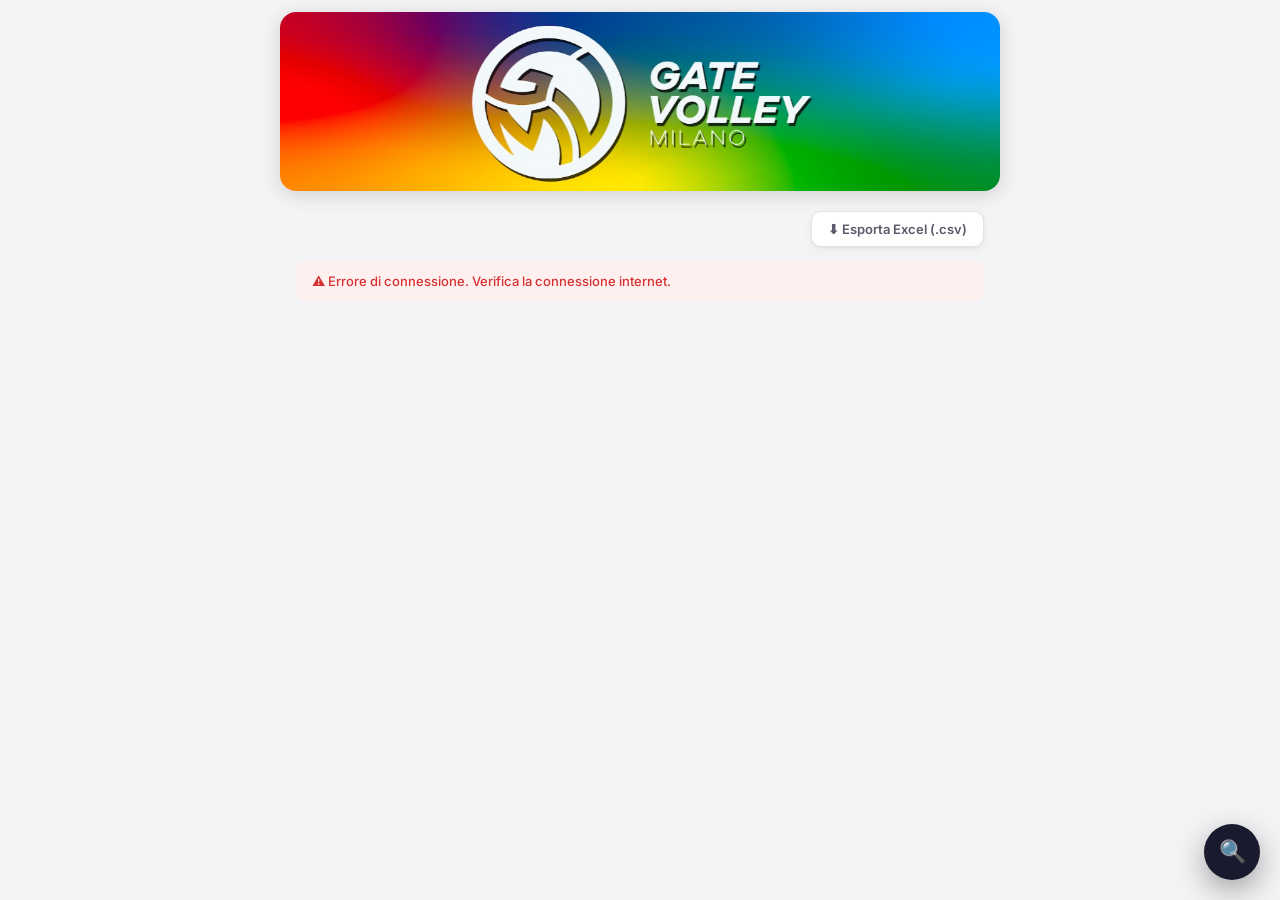
==== commit 6e6b35a5: "Add files via upload" ====
--- a/index.html
+++ b/index.html
@@ -262,11 +262,9 @@
 
 let athletes = [], coaches = [], valuations = [];
 let currentAthleteId = null;
-let ratings = {}, noteCategoria = "", noteFinale = "", ruoloValutato = "";
+let ratings = {}, noteCategoria = "", noteFinale = "";
 let filterRuolo = "", filterLivello = "", filterData = new Set();
 let editingValuationId = null;
-
-const ruoliDisponibili = ["Banda","Opposto","Palleggiatore","Centrale","Libero","Universale"];
 
 function formatDate(isoDate) {
   if (!isoDate) return "";
@@ -359,12 +357,9 @@
 function initials(n, s) { return ((n||"")[0]||"").toUpperCase() + ((s||"")[0]||"").toUpperCase(); }
 function getVals(id) { return valuations.filter(v => v.fields["Atleta"] && v.fields["Atleta"].includes(id)); }
 function calcAvg(vals, role) {
+  const skills = [...generalSkills, ...(roleSkills[role]||[])];
   const all = [];
-  vals.forEach(v => {
-    const r = v.fields["Ruolo Valutato"] || role;
-    const skills = [...generalSkills, ...(roleSkills[r]||[])];
-    skills.forEach(s => { if (v.fields[s]) all.push(v.fields[s]); });
-  });
+  vals.forEach(v => skills.forEach(s => { if (v.fields[s]) all.push(v.fields[s]); }));
   return all.length ? (all.reduce((a,b)=>a+b,0)/all.length).toFixed(1) : null;
 }
 
@@ -473,15 +468,9 @@
     const coachId = v.fields["Allenatore"] && v.fields["Allenatore"][0];
     const coach = coaches.find(c => c.id === coachId);
     const coachName = coach ? coach.fields["Name"] : "—";
-    // Usa il ruolo valutato (se presente), altrimenti il ruolo anagrafico
-    const ruoloEffettivo = v.fields["Ruolo Valutato"] || f["Ruolo"] || "";
-    const roleSpecV = roleSkills[ruoloEffettivo] || [];
-    const allR = [...generalSkills, ...roleSpecV].map(s => v.fields[s]).filter(Boolean);
+    const allR = [...generalSkills, ...roleSpec].map(s => v.fields[s]).filter(Boolean);
     const vAvg = allR.length ? (allR.reduce((a,b)=>a+b,0)/allR.length).toFixed(1) : "—";
     const skillsId = `skills-${v.id}`;
-    const ruoloBadge = ruoloEffettivo && ruoloEffettivo !== f["Ruolo"]
-      ? `<span class="badge" style="background:#FEF7EA;color:#92400E;margin-left:4px;">👟 ${ruoloEffettivo}</span>`
-      : (ruoloEffettivo ? `<span class="badge badge-role" style="font-size:10px;">${ruoloEffettivo}</span>` : "");
 
     const renderSkillPill = s => {
       if (!v.fields[s]) return "";
@@ -491,9 +480,9 @@
 
     // Generali sempre visibili, skill di ruolo espandibili
     const generalPills = generalSkills.map(renderSkillPill).join("");
-    const rolePills = roleSpecV.filter(s => v.fields[s]).map(renderSkillPill).join("");
-    const roleLabel = ruoloEffettivo || "ruolo";
-    const roleCount = roleSpecV.filter(s => v.fields[s]).length;
+    const rolePills = roleSpec.filter(s => v.fields[s]).map(renderSkillPill).join("");
+    const roleLabel = f["Ruolo"] || "ruolo";
+    const roleCount = roleSpec.filter(s => v.fields[s]).length;
     const extraBlock = rolePills
       ? `<button class="val-skills-more-btn" id="${skillsId}-btn" onclick="toggleSkillsExtra('${skillsId}')">+ skill ${roleLabel} (${roleCount})</button>
          <div class="val-skills-extra" id="${skillsId}" style="display:none;">
@@ -507,10 +496,7 @@
 
     valsHtml += `<div class="val-card">
       <div class="val-card-header">
-        <div style="display:flex;align-items:center;gap:6px;flex-wrap:wrap;">
-          <div class="val-coach-name">${coachName}</div>
-          ${ruoloBadge}
-        </div>
+        <div class="val-coach-name">${coachName}</div>
         <div style="display:flex;align-items:center;gap:8px;">
           <div class="val-avg-badge">&#9733; ${vAvg}</div>
           <button class="edit-val-btn" onclick="showForm('${id}', '${v.id}')" title="Modifica">&#9999;&#65039; Modifica</button>
@@ -564,13 +550,11 @@
     allSkills.forEach(s => { if (existingVal.fields[s]) ratings[s] = existingVal.fields[s]; });
     noteCategoria = existingVal.fields["Nota Categoria"] || "";
     noteFinale    = existingVal.fields["Nota Finale"]    || "";
-    ruoloValutato = existingVal.fields["Ruolo Valutato"] || "";
   }
 
   const a = athletes.find(x => x.id === athleteId);
   const f = a ? a.fields : {};
-  if (!ruoloValutato) ruoloValutato = f["Ruolo"] || "";
-  const roleSpec = roleSkills[ruoloValutato] || [];
+  const roleSpec = roleSkills[f["Ruolo"]] || [];
 
   // Coaches who already evaluated this athlete (exclude the one being edited)
   const athleteVals = valuations.filter(v => v.fields["Atleta"] && v.fields["Atleta"].includes(athleteId));
@@ -590,20 +574,16 @@
   let skillsHtml = `<div class="skill-section-title">Skill generali</div>`;
   generalSkills.forEach(s => { skillsHtml += makeSkill(s, ratings[s] || 0); });
   if (roleSpec.length) {
-    skillsHtml += `<div class="skill-section-title">Skill specifiche <span class="role-tag">${ruoloValutato}</span></div>`;
+    skillsHtml += `<div class="skill-section-title">Skill specifiche <span class="role-tag">${f["Ruolo"]}</span></div>`;
     roleSpec.forEach(s => { skillsHtml += makeSkill(s, ratings[s] || 0); });
   }
-
-  const ruoloOptions = ruoliDisponibili.map(r =>
-    `<option value="${r}" ${r === ruoloValutato ? "selected" : ""}>${r}${r === f["Ruolo"] ? " (originale)" : ""}</option>`
-  ).join("");
 
   const isEditing = !!valuationId;
   document.getElementById("form-content").innerHTML = `
     <div class="form-header">
       <div class="form-athlete-name">${f["Name"]||""} ${f["Cognome"]||""}</div>
       <div class="hero-badges">
-        ${f["Ruolo"] ? `<span class="badge badge-role">Anagrafica: ${f["Ruolo"]}</span>` : ""}
+        ${f["Ruolo"] ? `<span class="badge badge-role">${f["Ruolo"]}</span>` : ""}
         ${f["Livello"] ? `<span class="badge badge-level">${f["Livello"]}</span>` : ""}
         ${isEditing ? `<span class="badge" style="background:#E0F2FE;color:#0369A1;">Modifica valutazione</span>` : ""}
       </div>
@@ -613,14 +593,7 @@
       <option value="">— seleziona allenatore —</option>
       ${coachOptions}
     </select>
-    <div class="section-title" style="margin-top:14px;">Ruolo valutato</div>
-    <select class="form-select" id="ruolo-select" style="margin-bottom:4px;" onchange="changeRuoloValutato(this.value, '${athleteId}', '${valuationId||''}')">
-      ${ruoloOptions}
-    </select>
-    <div style="font-size:11px;color:var(--text3);margin-bottom:4px;">Cambia il ruolo se l'atleta è stato valutato in una posizione diversa da quella di registrazione.</div>
-    <div id="skills-section">
-      ${skillsHtml}
-    </div>
+    ${skillsHtml}
     <div class="section-title" style="margin-top:16px;">Note per categoria</div>
     <input class="note-input" type="text" id="note-cat" placeholder="Note sulle skill valutate..." value="${noteCategoria}" oninput="noteCategoria=this.value" style="margin-bottom:4px;">
     <div class="section-title" style="margin-top:12px;">Nota finale</div>
@@ -630,18 +603,6 @@
   `;
   setScreen("screen-form", true);
 }
-
-function changeRuoloValutato(nuovoRuolo, athleteId, valuationId) {
-  ruoloValutato = nuovoRuolo;
-  // Rebuild only the skills section
-  const roleSpec = roleSkills[ruoloValutato] || [];
-  let skillsHtml = `<div class="skill-section-title">Skill generali</div>`;
-  generalSkills.forEach(s => { skillsHtml += makeSkill(s, ratings[s] || 0); });
-  if (roleSpec.length) {
-    skillsHtml += `<div class="skill-section-title">Skill specifiche <span class="role-tag">${ruoloValutato}</span></div>`;
-    roleSpec.forEach(s => { skillsHtml += makeSkill(s, ratings[s] || 0); });
-  }
-  document.getElementById("skills-section").innerHTML = skillsHtml;
 
 function makeSkill(name, initialValue = 0) {
   const sid = "s_" + name.replace(/[^a-zA-Z0-9]/g,"_");
@@ -687,14 +648,14 @@
   try {
     let res;
     if (isEditing) {
-      const fields = { "Nota Categoria": noteCategoria, "Nota Finale": noteFinale, "Ruolo Valutato": ruoloValutato, ...ratings };
+      const fields = { "Nota Categoria": noteCategoria, "Nota Finale": noteFinale, ...ratings };
       res = await airtablePatch("Valutazioni", editingValuationId, fields);
       if (res.id) {
         const idx = valuations.findIndex(v => v.id === res.id);
         if (idx !== -1) valuations[idx] = res;
       }
     } else {
-      const fields = { "Atleta": [currentAthleteId], "Allenatore": [coachId], "Nota Categoria": noteCategoria, "Nota Finale": noteFinale, "Ruolo Valutato": ruoloValutato, ...ratings };
+      const fields = { "Atleta": [currentAthleteId], "Allenatore": [coachId], "Nota Categoria": noteCategoria, "Nota Finale": noteFinale, ...ratings };
       res = await airtablePost("Valutazioni", fields);
       if (res.id) valuations.push(res);
     }
